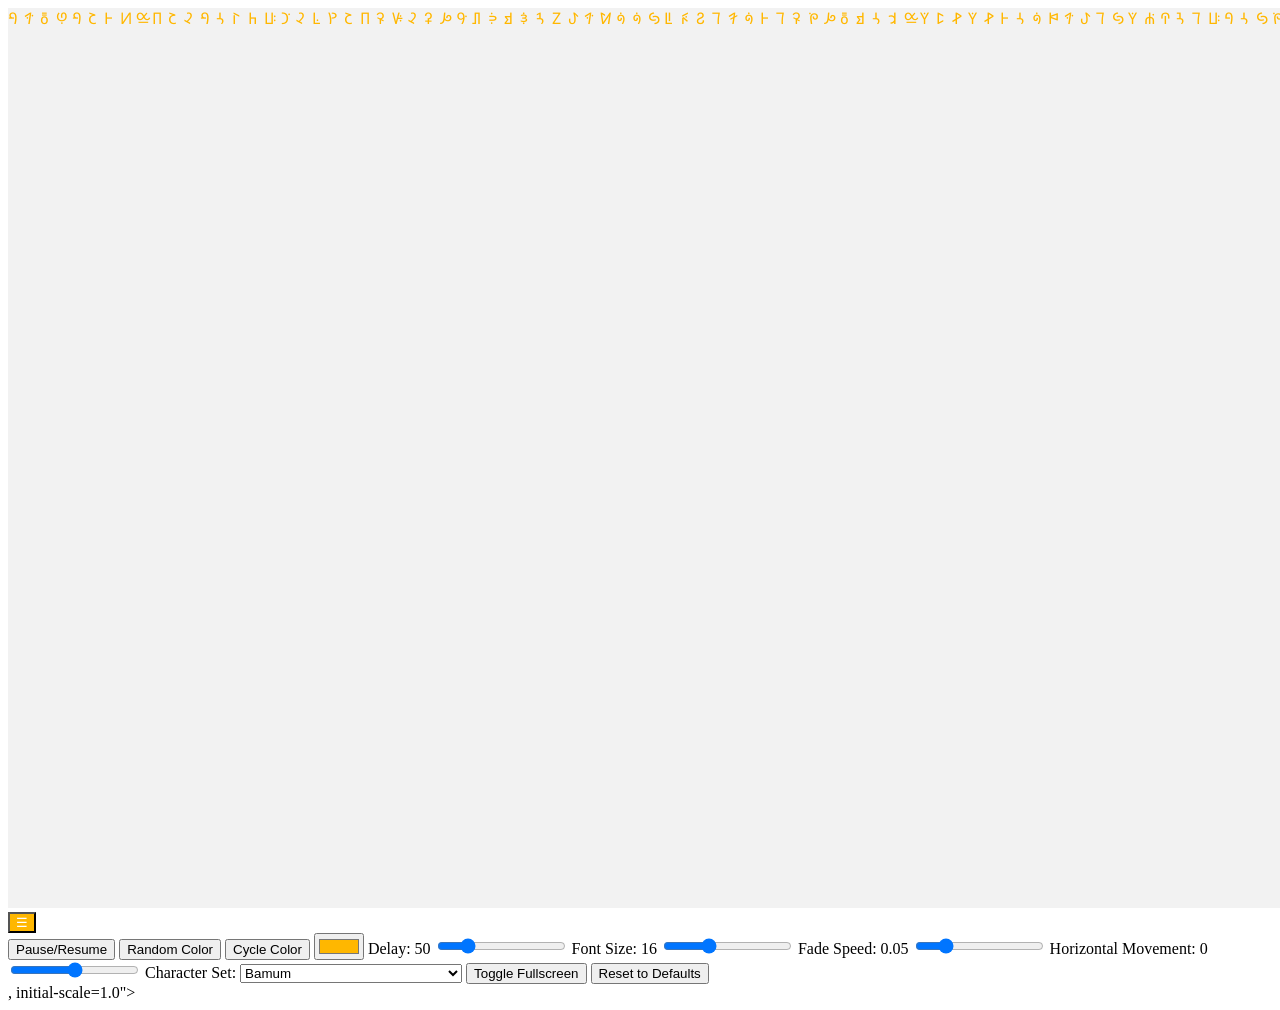
==== matrix.html @ b2f9af5f "d Co-authored-by: Copilot <copilot@github.com>" ====
<!DOCTYPE html>
<html lang="en">
<head>
    <meta charset="UTF-8">
    <meta name="viewport" content="width=device-width, initial-scale=1.0">
    <title>Document</title>
    <link rel="stylesheet" href="styles.css">
</head>
<body>
    <canvas id="matrix">
    </canvas>
<button id="toggleToolbar" onclick="toggleToolbar()">☰</button>
<div id="toolbar" class="hidden">
    <button onclick="togglePause()">Pause/Resume</button>
    <button onclick="randomizeColor()">Random Color</button>
    <button onclick="toggleCycleColor()">Cycle Color</button>
    <input type="color" id="colorPicker" onchange="updateColor(this.value)">
    <label>Delay: <span id="speedValue" class="slider-value">50</span>
        <input type="range" id="speedSlider" min="10" max="200" value="50" oninput="updateSpeed(this.value)">
    </label>
    <label>Font Size: <span id="fontSizeValue" class="slider-value">16</span>
        <input type="range" id="fontSizeSlider" min="8" max="32" value="16" oninput="updateFontSize(this.value)">
    </label>
    <label>Fade Speed: <span id="fadeSpeedValue" class="slider-value">0.05</span>
        <input type="range" id="fadeSpeedSlider" min="0.01" max="0.2" step="0.01" value="0.05" oninput="updateFadeSpeed(this.value)">
    </label>
    <label>Horizontal Movement: <span id="horizontalValue" class="slider-value">0</span>
        <input type="range" id="horizontalSlider" min="-10" max="10" value="0" step="0.1" oninput="updateHorizontalMovement(this.value)">
    </label>
    <label>Character Set:
        <select id="charSetSelect" onchange="updateCharacterSet(this.value)">
            <option value="bamum" selected>Bamum</option>
            <option value="ascii">ASCII</option>
            <option value="binary">Binary</option>
            <option value="korean">Korean (Hangul)</option>
            <option value="matrix">Matrix (Katakana + Latin + Nums)</option>
        </select>
    </label>
    <button onclick="toggleFullscreen()">Toggle Fullscreen</button>
    <button id="resetButton" onclick="resetToDefaults()">Reset to Defaults</button>
</div>, initial-scale=1.0">
    <title>Document</title>
</head>
    <script src="script.js"></script>
</body>
</html>
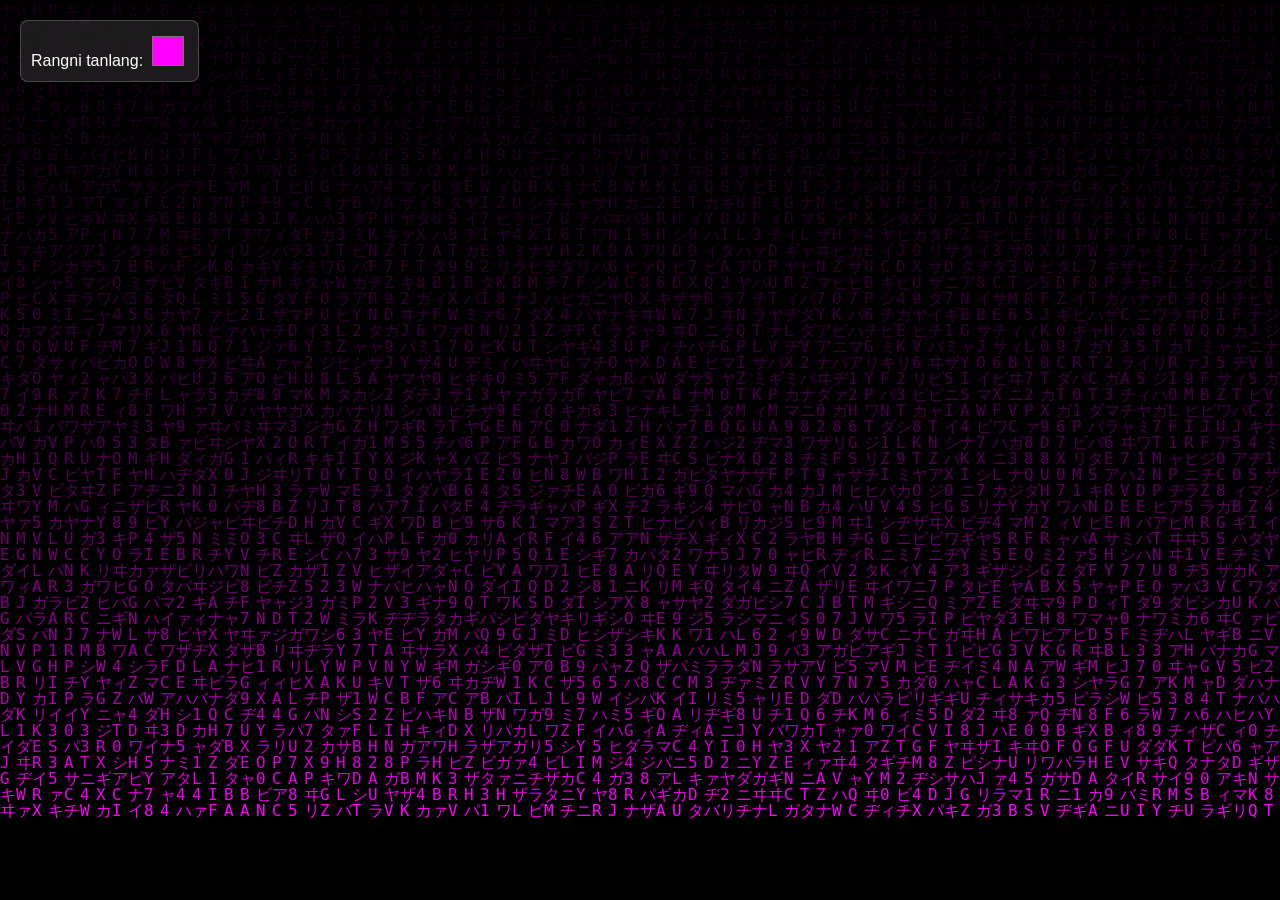
==== commit 2dac6952: "z" ====
--- a/matrix.html
+++ b/matrix.html
@@ -1,46 +1,100 @@
 <!DOCTYPE html>
-<html lang="en">
+<html lang="uz">
 <head>
     <meta charset="UTF-8">
     <meta name="viewport" content="width=device-width, initial-scale=1.0">
-    <title>Document</title>
-    <link rel="stylesheet" href="styles.css">
+    <title>Matrix Rang Tanlagich bilan</title>
+    <style>
+        body {
+            margin: 0;
+            padding: 0;
+            background-color: black;
+            overflow: hidden;
+            font-family: sans-serif;
+        }
+        canvas {
+            display: block;
+        }
+        /* Rang tanlash paneli */
+        .controls {
+            position: absolute;
+            top: 20px;
+            left: 20px;
+            background: rgba(255, 255, 255, 0.1);
+            padding: 10px;
+            border-radius: 8px;
+            backdrop-filter: blur(5px);
+            border: 1px solid rgba(255, 255, 255, 0.2);
+            color: white;
+            z-index: 100;
+        }
+        input[type="color"] {
+            cursor: pointer;
+            border: none;
+            width: 40px;
+            height: 40px;
+            background: none;
+        }
+    </style>
 </head>
 <body>
-    <canvas id="matrix">
-    </canvas>
-<button id="toggleToolbar" onclick="toggleToolbar()">☰</button>
-<div id="toolbar" class="hidden">
-    <button onclick="togglePause()">Pause/Resume</button>
-    <button onclick="randomizeColor()">Random Color</button>
-    <button onclick="toggleCycleColor()">Cycle Color</button>
-    <input type="color" id="colorPicker" onchange="updateColor(this.value)">
-    <label>Delay: <span id="speedValue" class="slider-value">50</span>
-        <input type="range" id="speedSlider" min="10" max="200" value="50" oninput="updateSpeed(this.value)">
-    </label>
-    <label>Font Size: <span id="fontSizeValue" class="slider-value">16</span>
-        <input type="range" id="fontSizeSlider" min="8" max="32" value="16" oninput="updateFontSize(this.value)">
-    </label>
-    <label>Fade Speed: <span id="fadeSpeedValue" class="slider-value">0.05</span>
-        <input type="range" id="fadeSpeedSlider" min="0.01" max="0.2" step="0.01" value="0.05" oninput="updateFadeSpeed(this.value)">
-    </label>
-    <label>Horizontal Movement: <span id="horizontalValue" class="slider-value">0</span>
-        <input type="range" id="horizontalSlider" min="-10" max="10" value="0" step="0.1" oninput="updateHorizontalMovement(this.value)">
-    </label>
-    <label>Character Set:
-        <select id="charSetSelect" onchange="updateCharacterSet(this.value)">
-            <option value="bamum" selected>Bamum</option>
-            <option value="ascii">ASCII</option>
-            <option value="binary">Binary</option>
-            <option value="korean">Korean (Hangul)</option>
-            <option value="matrix">Matrix (Katakana + Latin + Nums)</option>
-        </select>
-    </label>
-    <button onclick="toggleFullscreen()">Toggle Fullscreen</button>
-    <button id="resetButton" onclick="resetToDefaults()">Reset to Defaults</button>
-</div>, initial-scale=1.0">
-    <title>Document</title>
-</head>
-    <script src="script.js"></script>
+
+    <div class="controls">
+        <label for="colorPicker">Rangni tanlang: </label>
+        <input type="color" id="colorPicker" value="#ff00ff"> </div>
+
+    <canvas id="matrixCanvas"></canvas>
+
+    <script>
+        const canvas = document.getElementById('matrixCanvas');
+        const ctx = canvas.getContext('2d');
+        const colorPicker = document.getElementById('colorPicker');
+
+        canvas.width = window.innerWidth;
+        canvas.height = window.innerHeight;
+
+        const alphabet = "アァカサタナハマヤャラワガザダバパイィキシチニヒミリヰギジヂビピ0123456789ABCDEFGHIJKLMNOPQRSTUVWXYZ";
+        const fontSize = 16;
+        const columns = canvas.width / fontSize;
+
+        const rainDrops = [];
+        for (let x = 0; x < columns; x++) {
+            rainDrops[x] = 1;
+        }
+
+        // Tanlangan rangni saqlash uchun o'zgaruvchi
+        let currentColor = colorPicker.value;
+
+        // Rang o'zgarganda uni ushlab olish
+        colorPicker.addEventListener('input', (e) => {
+            currentColor = e.target.value;
+        });
+
+        function draw() {
+            ctx.fillStyle = 'rgba(0, 0, 0, 0.05)';
+            ctx.fillRect(0, 0, canvas.width, canvas.height);
+
+            // Tanlangan rangni ishlatish
+            ctx.fillStyle = currentColor;
+            ctx.font = fontSize + 'px monospace';
+
+            for (let i = 0; i < rainDrops.length; i++) {
+                const text = alphabet.charAt(Math.floor(Math.random() * alphabet.length));
+                ctx.fillText(text, i * fontSize, rainDrops[i] * fontSize);
+
+                if (rainDrops[i] * fontSize > canvas.height && Math.random() > 0.975) {
+                    rainDrops[i] = 0;
+                }
+                rainDrops[i]++;
+            }
+        }
+
+        window.addEventListener('resize', () => {
+            canvas.width = window.innerWidth;
+            canvas.height = window.innerHeight;
+        });
+
+        setInterval(draw, 30);
+    </script>
 </body>
 </html>
